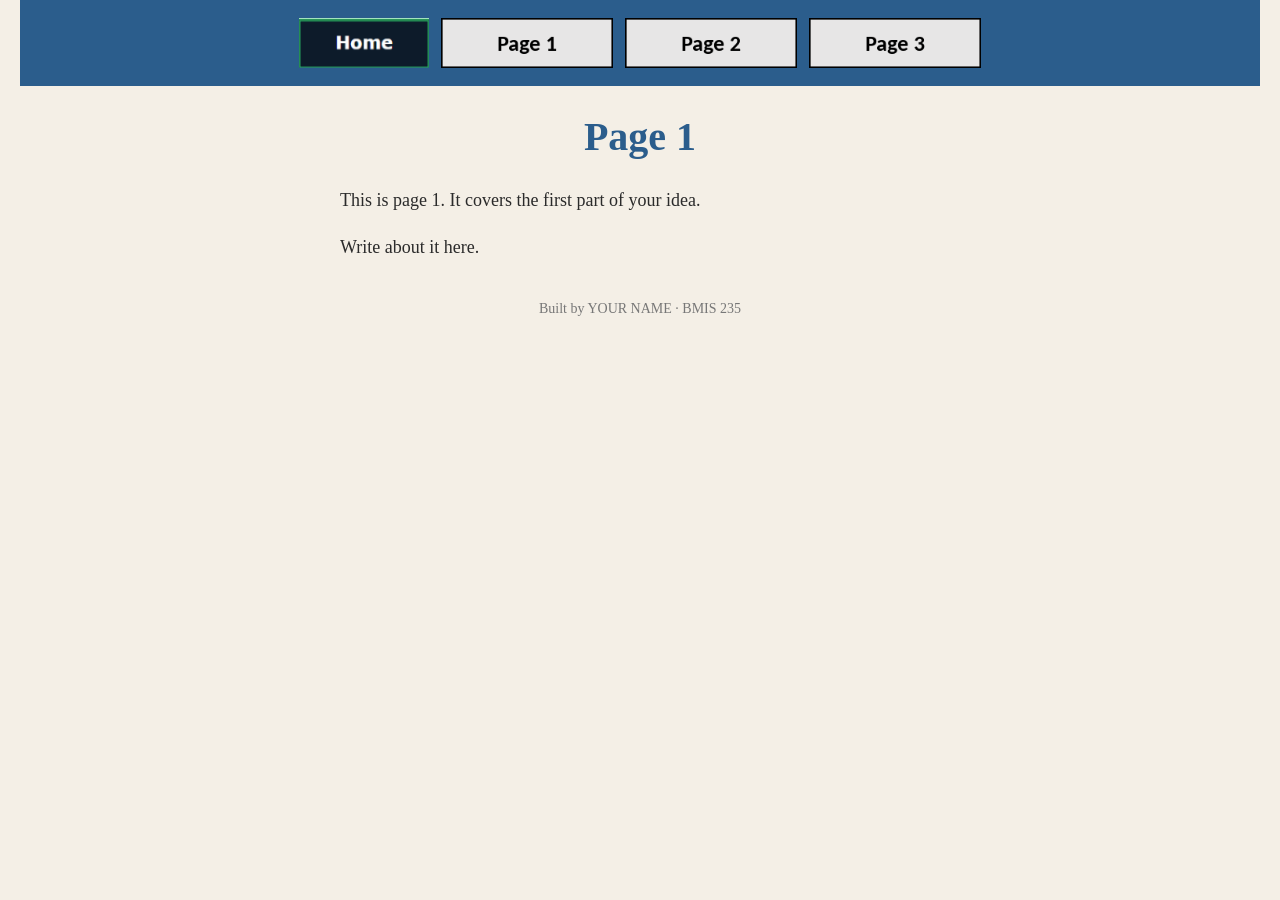
==== about.html @ 06270496 "Rename page1.html to about.html" ====
<!DOCTYPE html>
<!--
  Author: YOUR NAME
  GU username: YOUR-GU-USERNAME
  Course: BMIS 235 - HTML-3
-->
<html lang="en">
<head>
<meta charset="utf-8">
<meta name="author" content="YOUR NAME">
<title>Page 1</title>

<!-- this one line connects the page to the stylesheet -->
<link rel="stylesheet" href="styles.css">
</head>
<body>

<!-- ===== MENU ============================================================
     The menu is four links. Each link wraps an image instead of words.
     Build it once on this page, check that every link works,
     then copy the whole <nav> block and paste it over the menu on the
     other three pages, so every page has the exact same menu.
     ===================================================================== -->
<nav>
    <a href="index.html"><img src="img/home.png" alt="Home"></a>
    <a href="page1.html"><img src="img/page1.png" alt="Page 1"></a>
    <a href="page2.html"><img src="img/page2.png" alt="Page 2"></a>
    <a href="page3.html"><img src="img/page3.png" alt="Page 3"></a>
</nav>

<h1>Page 1</h1>
<p>This is page 1. It covers the first part of your idea.</p>
<p>Write about it here.</p>

<!-- Footer: fill in your name -->
<footer>Built by YOUR NAME &middot; BMIS 235</footer>

</body>
</html>
---- styles.css ----
/* =====================================================================
   styles.css  ·  YOUR BRAND
   ---------------------------------------------------------------------
   This one file is your brand guide. Every page that links to it gets
   the same font, the same colors and the same spacing.
   Change a color here once, and every page changes.

   Use the same font and colors you picked for your Excel menu images,
   so the menu and the pages look like one brand.
   ===================================================================== */

body {
    font-family: Georgia, "Times New Roman", serif;
    background-color: #f4efe6;
    color: #2b2b2b;
    margin: 0;
    padding: 0 20px 40px 20px;
}

/* the menu at the top of every page */
nav {
    background-color: #2b5d8c;
    padding: 14px;
    text-align: center;
}

/* every image inside the menu is forced to the same height.
   If your images still look different sizes, their WIDTHS are
   different: go back to Excel and make every cell the same size. */
nav img {
    height: 50px;
    margin: 4px;
    vertical-align: middle;
}

/* no underline or border around the image links */
nav a {
    text-decoration: none;
}

h1 {
    color: #2b5d8c;
    text-align: center;
    font-size: 40px;
}

p {
    max-width: 600px;
    margin: 20px auto;
    font-size: 18px;
    line-height: 1.5;
}

footer {
    text-align: center;
    font-size: 14px;
    color: #777777;
    margin-top: 40px;
}
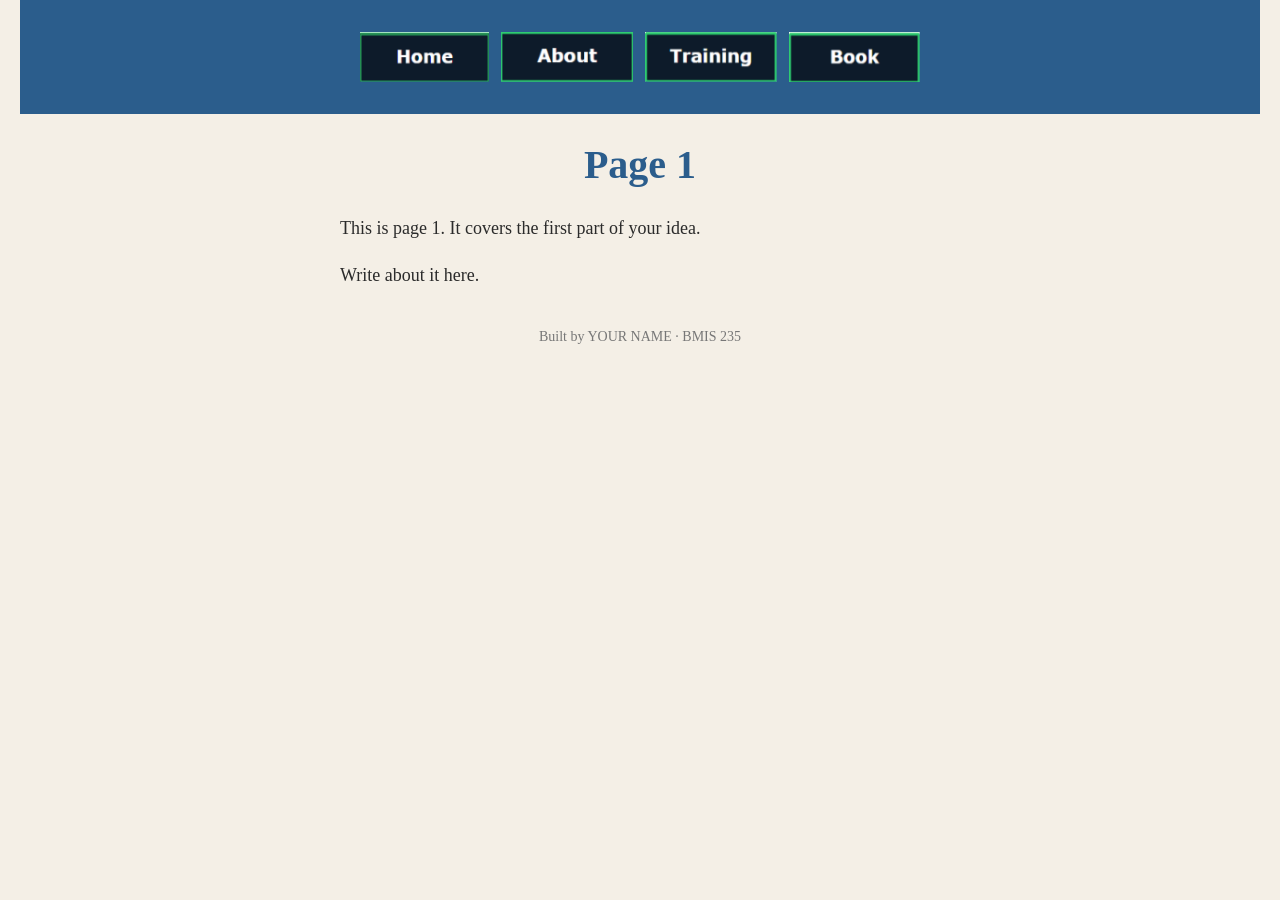
==== commit 86e0f02c: "Update about.html new nav" ====
--- a/about.html
+++ b/about.html
@@ -22,10 +22,12 @@
      other three pages, so every page has the exact same menu.
      ===================================================================== -->
 <nav>
+    <nav>
     <a href="index.html"><img src="img/home.png" alt="Home"></a>
-    <a href="page1.html"><img src="img/page1.png" alt="Page 1"></a>
-    <a href="page2.html"><img src="img/page2.png" alt="Page 2"></a>
-    <a href="page3.html"><img src="img/page3.png" alt="Page 3"></a>
+    <a href="about.html"><img src="img/about.png" alt="About"></a>
+    <a href="training.html"><img src="img/training.png" alt="Training"></a>
+    <a href="book.html"><img src="img/book.png" alt="Book"></a>
+</nav>
 </nav>
 
 <h1>Page 1</h1>
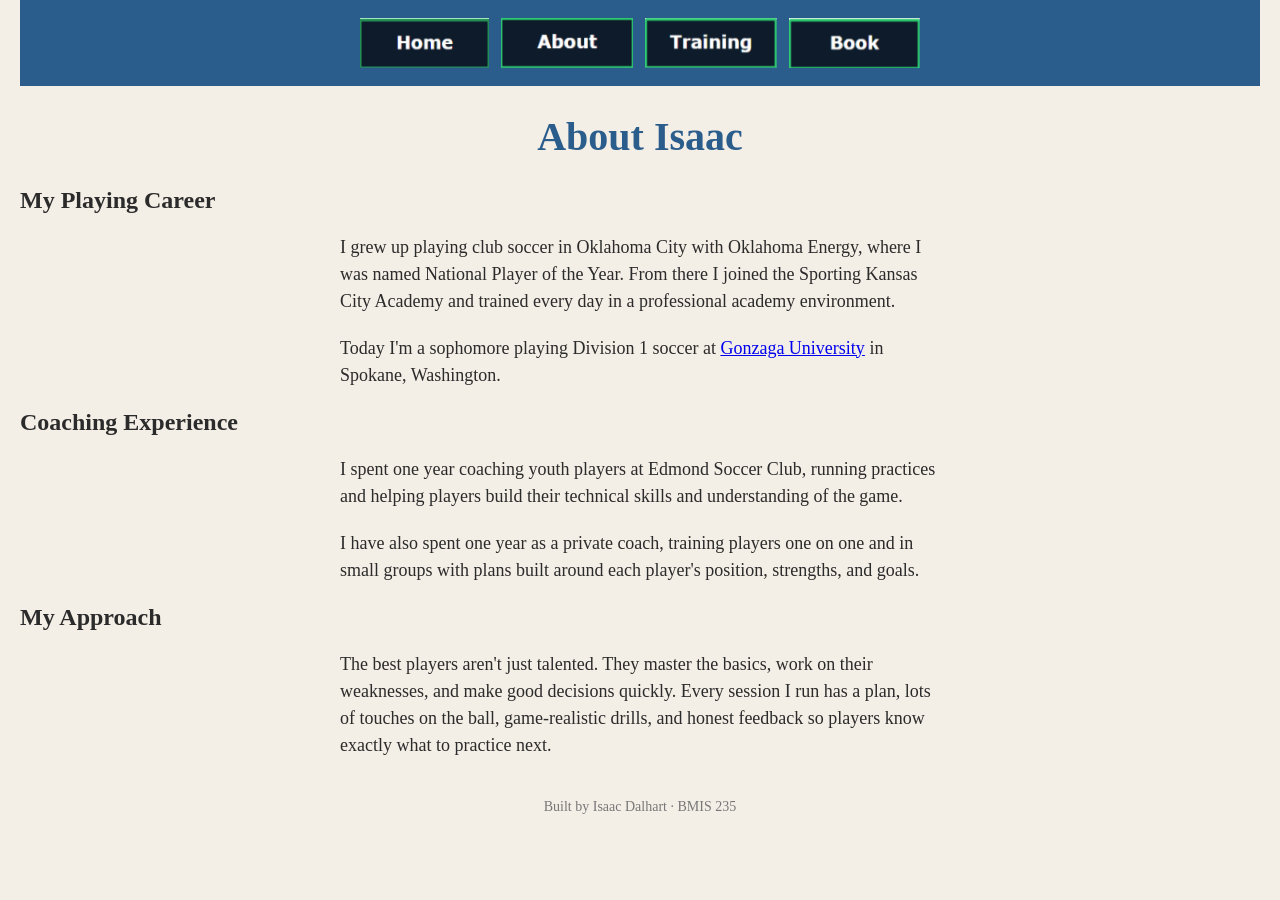
==== commit 0baf1c77: "Update about.html with all content" ====
--- a/about.html
+++ b/about.html
@@ -1,14 +1,14 @@
 <!DOCTYPE html>
 <!--
-  Author: YOUR NAME
-  GU username: YOUR-GU-USERNAME
+  Author: Isaac Dalhart
+  GU username: idalhart
   Course: BMIS 235 - HTML-3
 -->
 <html lang="en">
 <head>
 <meta charset="utf-8">
-<meta name="author" content="YOUR NAME">
-<title>Page 1</title>
+<meta name="author" content="Isaac Dalhart">
+<title>About Isaac | Isaac Dalhart Soccer Training</title>
 
 <!-- this one line connects the page to the stylesheet -->
 <link rel="stylesheet" href="styles.css">
@@ -22,20 +22,27 @@
      other three pages, so every page has the exact same menu.
      ===================================================================== -->
 <nav>
-    <nav>
     <a href="index.html"><img src="img/home.png" alt="Home"></a>
     <a href="about.html"><img src="img/about.png" alt="About"></a>
     <a href="training.html"><img src="img/training.png" alt="Training"></a>
     <a href="book.html"><img src="img/book.png" alt="Book"></a>
 </nav>
-</nav>
 
-<h1>Page 1</h1>
-<p>This is page 1. It covers the first part of your idea.</p>
-<p>Write about it here.</p>
+<h1>About Isaac</h1>
+
+<h2>My Playing Career</h2>
+<p>I grew up playing club soccer in Oklahoma City with Oklahoma Energy, where I was named National Player of the Year. From there I joined the Sporting Kansas City Academy and trained every day in a professional academy environment.</p>
+<p>Today I'm a sophomore playing Division 1 soccer at <a href="https://www.gonzaga.edu">Gonzaga University</a> in Spokane, Washington.</p>
+
+<h2>Coaching Experience</h2>
+<p>I spent one year coaching youth players at Edmond Soccer Club, running practices and helping players build their technical skills and understanding of the game.</p>
+<p>I have also spent one year as a private coach, training players one on one and in small groups with plans built around each player's position, strengths, and goals.</p>
+
+<h2>My Approach</h2>
+<p>The best players aren't just talented. They master the basics, work on their weaknesses, and make good decisions quickly. Every session I run has a plan, lots of touches on the ball, game-realistic drills, and honest feedback so players know exactly what to practice next.</p>
 
 <!-- Footer: fill in your name -->
-<footer>Built by YOUR NAME &middot; BMIS 235</footer>
+<footer>Built by Isaac Dalhart &middot; BMIS 235</footer>
 
 </body>
 </html>
